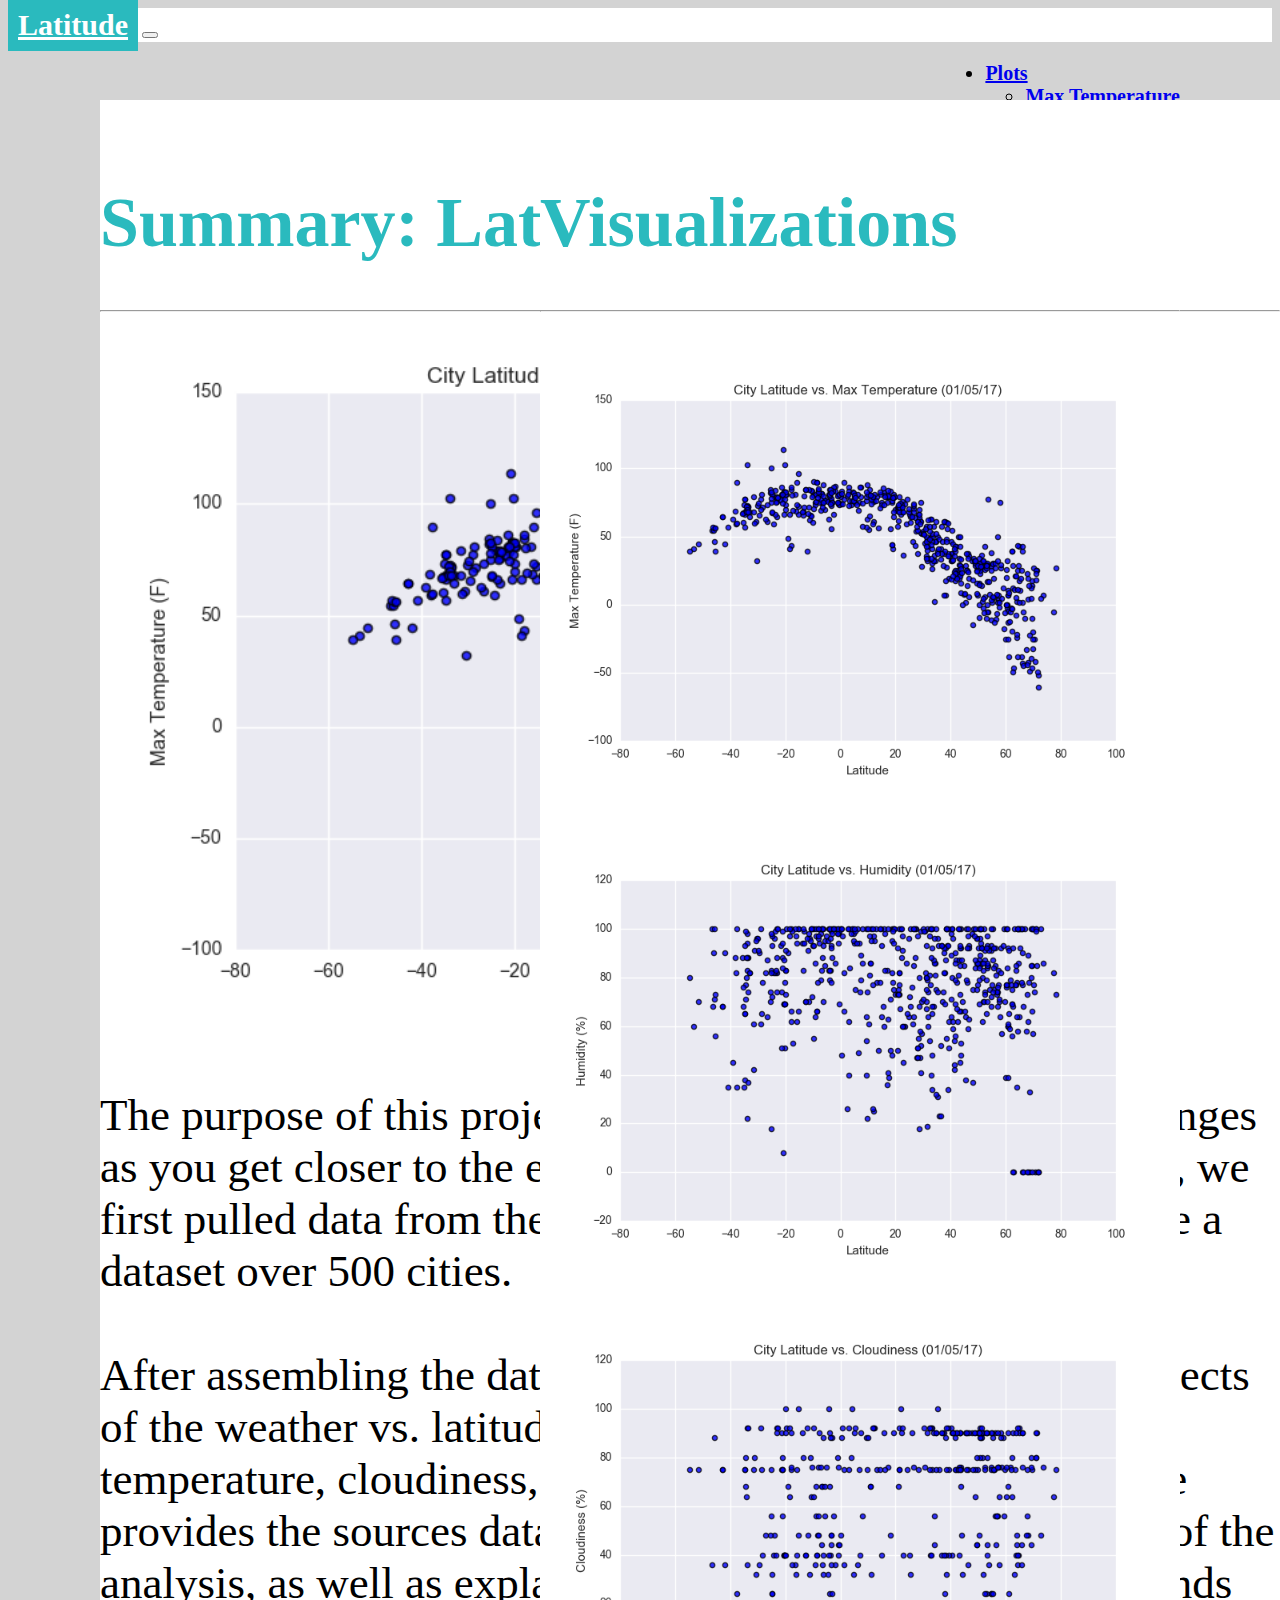
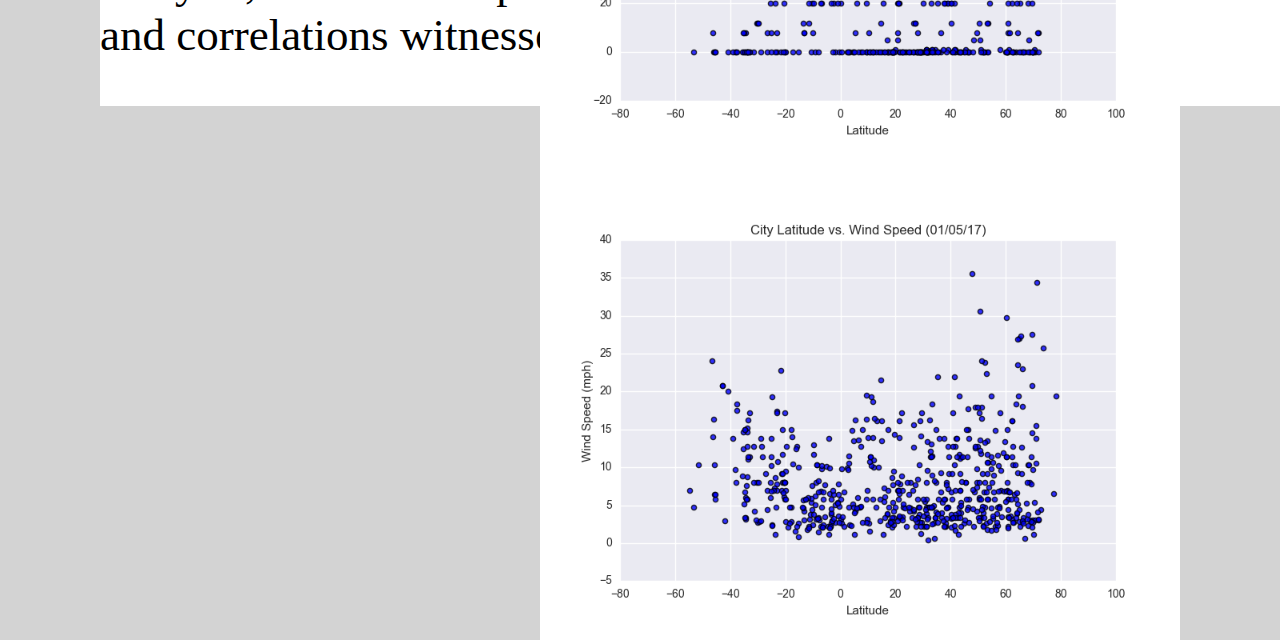
==== home.html @ 82292c97 "First draft - 11/26/2021" ====
<!DOCTYPE html>
<html lang="en">
<head>
    <meta charset="UTF-8">
    <link href="https://cdn.jsdelivr.net/npm/bootstrap@5.1.3/dist/css/bootstrap.min.css" rel="stylesheet" integrity="sha384-1BmE4kWBq78iYhFldvKuhfTAU6auU8tT94WrHftjDbrCEXSU1oBoqyl2QvZ6jIW3" crossorigin="anonymous">
    <link rel="stylesheet" href="/Pages/style.css">
    <meta http-equiv="X-UA-Compatible" content="IE=edge">
    <meta name="viewport" content="width=device-width, initial-scale=1.0">
    <title>Home Page</title>
</head>
<body>
  <!-- Create Navbar -->

  <nav class="navbar navbar-expand-lg navbar-light bg-light" id="navbar-box">
        <div class="container-fluid">
          <a class="navbar-brand" href="home.html">Latitude</a>
          <button class="navbar-toggler" type="button" data-bs-toggle="collapse" data-bs-target="#navbarNavDropdown" aria-controls="navbarNavDropdown" aria-expanded="false" aria-label="Toggle navigation">
            <span class="navbar-toggler-icon"></span>
          </button>
          <div class="collapse navbar-collapse" id="navbarNavDropdown">
            <ul class="navbar-nav">
              <li class="nav-item dropdown">
                <a class="nav-link dropdown-toggle" href="#" id="navbarDropdownMenuLink" role="button" data-bs-toggle="dropdown" aria-expanded="false">Plots</a>
                <ul class="dropdown-menu" aria-labelledby="navbarDropdownMenuLink">
                  <li><a class="dropdown-item" href="/Pages/max_temp.html">Max Temperature</a></li>
                  <li><a class="dropdown-item" href="/Pages/humidity.html">Humidity</a></li>
                  <li><a class="dropdown-item" href="/Pages/cloudiness.html">Cloudiness</a></li>
                  <li><a class="dropdown-item" href="/Pages/wind.html">Wind Speed</a></li>
                </ul>
              </li>
              <li class="nav-item">
                <a class="nav-link" href="/Pages/comparison.html">Comparison</a>
              </li>
              <li class="nav-item">
                <a class="nav-link" href="/Pages/data.html">Data</a>
              </li>
            </ul>
          </div>
        </div>
  </nav>

  <div class="container">
<!-- Left side -->
  <div class="row">
      <div class="col-7" id="summary">
        <br><br><h1>Summary: Latitude vs. X</h1>
        <hr>
        <section id="main-summary">
            <img id="main-summary-image" src="/Resources/assets/images/Fig1.png" width="1080" height="720" alt="City Latitude vs. Max Temperature">
          </section>
            <p>The purpose of this project was to analyse how weather changes as you get closer to the equator. To accomplish this analysis, we first pulled data from the OpenWeatherMap API to assemble a dataset over 500 cities.
              <br><br>
              After assembling the dataset, we used Matplotlib to plot aspects of the weather vs. latitude. Factors we looked at included: temperature, cloudiness, wind speed, and humidity. This site provides the sources data and visualizations created as part of the analysis, as well as explanations and descriptions of any trends and correlations witnessed.
            </p>
          </section> 
      </div>
<!-- Right side -->
      <div class="col-4">
        <div class="header">
          <br><br><h1>Visualizations</h1>
          <hr>
          </div>
          <div class="row">
            <div class="col-md-2"><br><br><a href="/Pages/max_temp.html"><img src="/Resources/assets/images/Fig1.png" width="640" alt="City Latitude vs. Max Temperature Image"></a></div>
            <div class="col-md-2"><br><br><a href="/Pages/humidity.html"><img   src="/Resources/assets/images/Fig2.png" width="640" alt="City Latitude vs. Humidity Image"></a></div>
          </div>
          <div class="row">
            <div class="col-md-2"><br><br><a href="/Pages/cloudiness.html"><img src="/Resources/assets/images/Fig3.png" width="640" alt="City Latitude vs. Cloudiness Image"></a></div>
            <div class="col-md-2"><br><br><a href="/Pages/wind.html"><img src="/Resources/assets/images/Fig4.png" width="640" alt="City Latitude vs. Wind Speed Image"></a></div>
            </div>
      </div>
  </div>
  </div>

  <script src="https://cdn.jsdelivr.net/npm/bootstrap@5.1.3/dist/js/bootstrap.bundle.min.js" integrity="sha384-ka7Sk0Gln4gmtz2MlQnikT1wXgYsOg+OMhuP+IlRH9sENBO0LRn5q+8nbTov4+1p" crossorigin="anonymous"></script>
</body>
</html>
---- Pages/style.css ----
.navbar-brand {
    margin-right: 0px;
    margin-left: 0px;
    padding: 10px;
    background-color: rgb(42, 186, 190);
    font-size:30px;
    font-weight: bold;
    color:white !important;
}

#navbar-box {
    background-color: white !important; 
}

#summary {
    float:left;
}

.navbar-nav{
    position:absolute;
    right:100px;
    font-weight: bold;
    font-size:20px;
    font-family: Georgia, 'Times New Roman', Times, serif;
}

#data p,th,td{
    font-size: 20px;
    font-family: Georgia, 'Times New Roman', Times, serif;
}

body{
    background-color: lightgray;
    
}

#data, #visualization{
    position:relative;
    top:50px;
}

.container{
    background-color: white;
}

.col-7{
    position:absolute;
    left:100px;
    top:100px;
    background-color: white;
    
}

.col-4{
    position:absolute;
    right:100px;
    top:100px;
    background-color: white;
}

h1{
    color:rgb(42, 186, 190);
    font-weight: bold;
    font-family:Georgia, 'Times New Roman', Times, serif;
    font-size:70px;
}

h4{
    font-size: 45px;
    color:rgb(42, 186, 190);
    text-align: center;
    font-family: Georgia, 'Times New Roman', Times, serif;
    font-weight: bold;
}

p{
    font-family: Georgia, 'Times New Roman', Times, serif;
    font-size: 45px;
}

@media(max-width:640px){
    #navbar-box{
        padding:10px;
    }
    ul{
        visibility: hidden;
    }
}
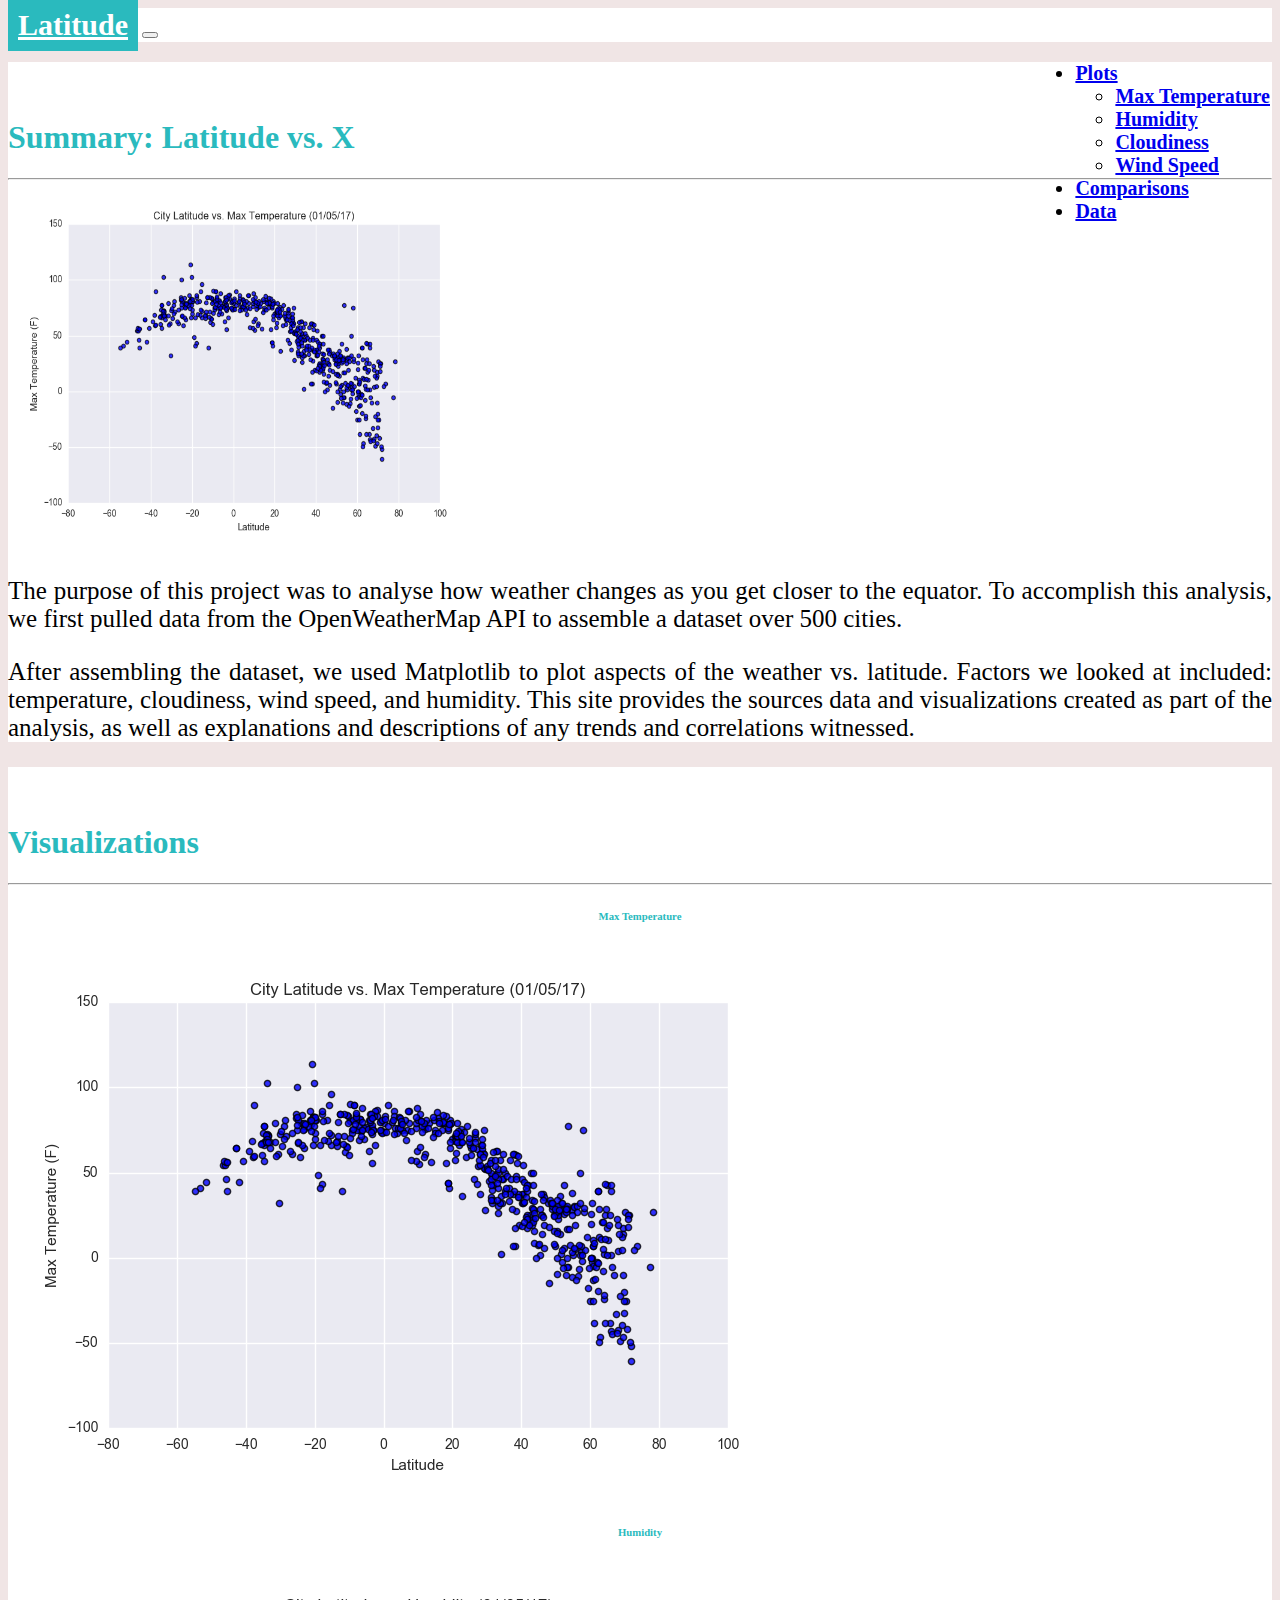
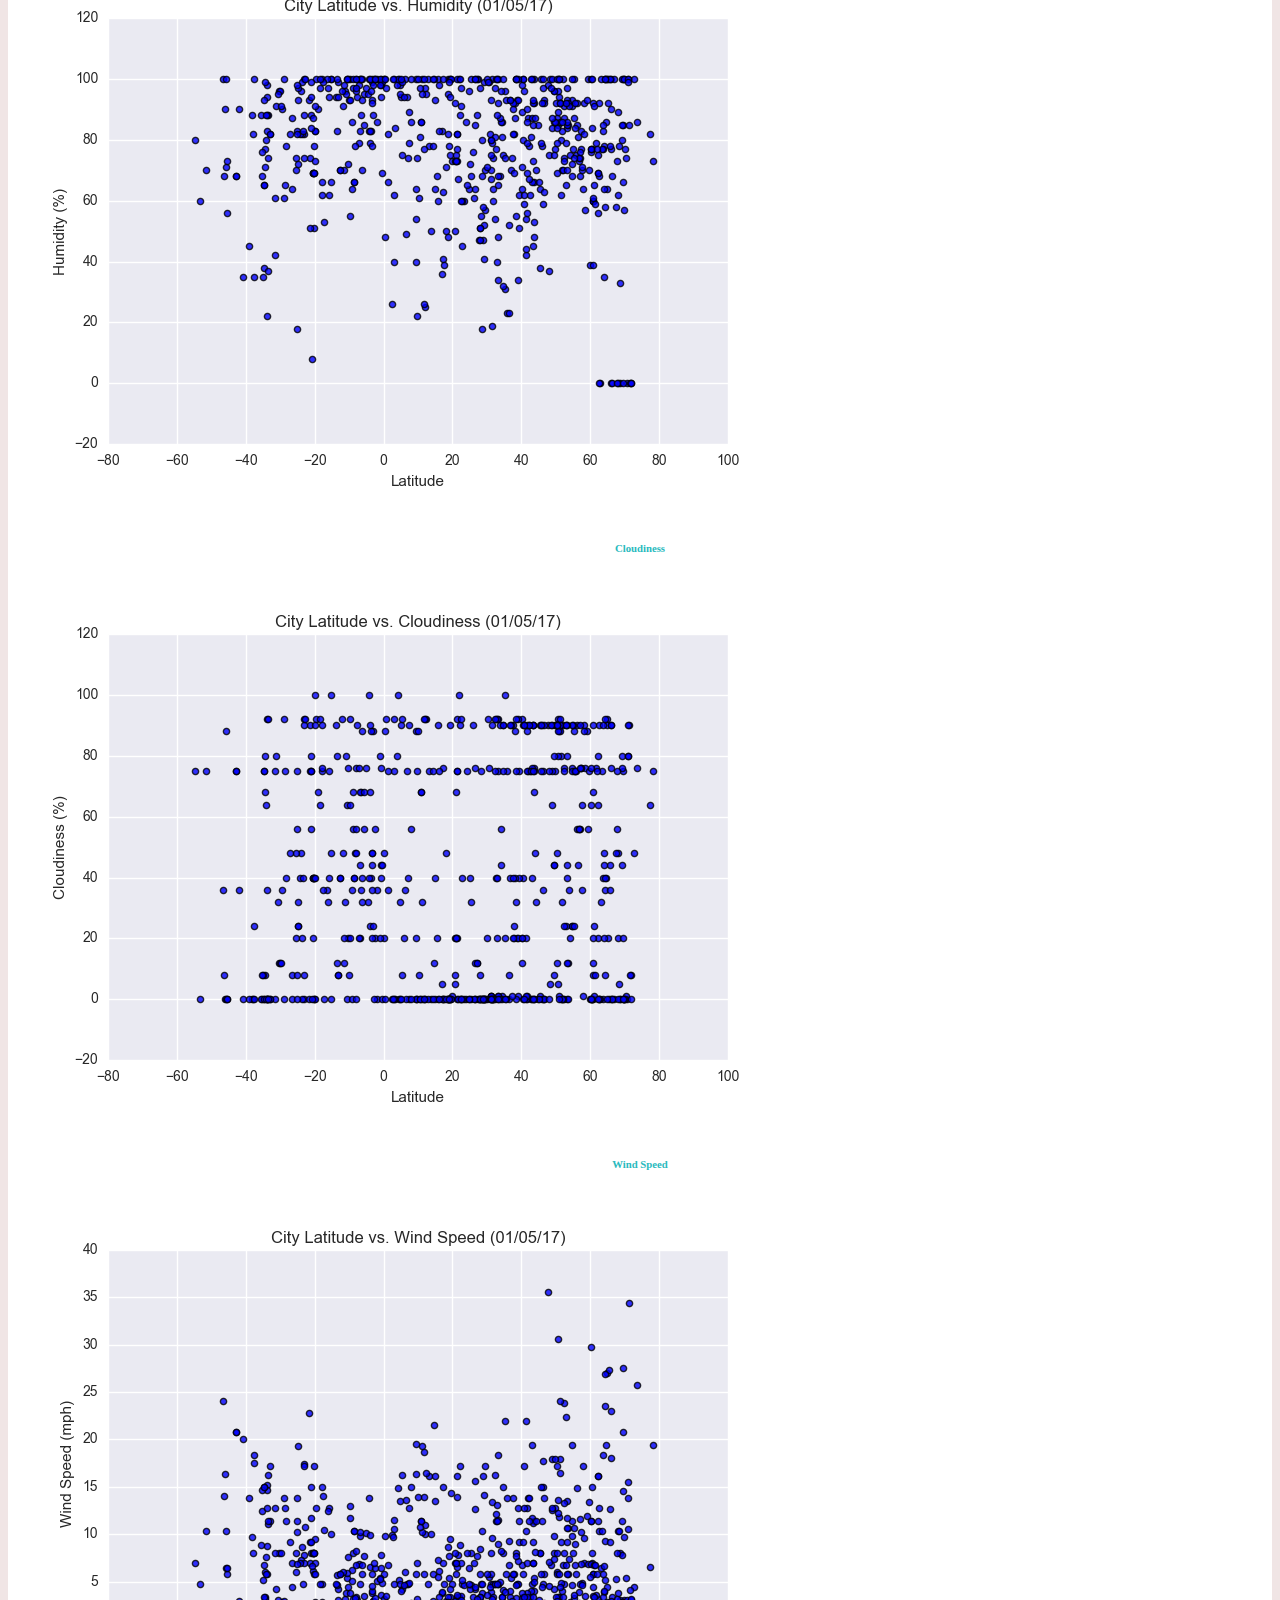
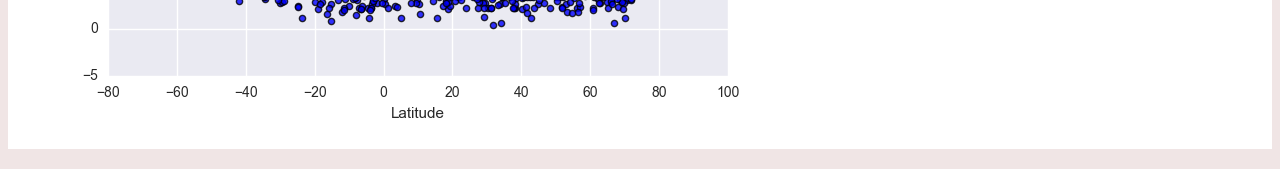
==== commit ae0a8ec8: "Updated files of 11/27/2021" ====
--- a/home.html
+++ b/home.html
@@ -1,77 +1,110 @@
 <!DOCTYPE html>
 <html lang="en">
+
 <head>
-    <meta charset="UTF-8">
-    <link href="https://cdn.jsdelivr.net/npm/bootstrap@5.1.3/dist/css/bootstrap.min.css" rel="stylesheet" integrity="sha384-1BmE4kWBq78iYhFldvKuhfTAU6auU8tT94WrHftjDbrCEXSU1oBoqyl2QvZ6jIW3" crossorigin="anonymous">
-    <link rel="stylesheet" href="/Pages/style.css">
-    <meta http-equiv="X-UA-Compatible" content="IE=edge">
-    <meta name="viewport" content="width=device-width, initial-scale=1.0">
-    <title>Home Page</title>
+  <meta charset="UTF-8">
+  <link href="https://cdn.jsdelivr.net/npm/bootstrap@5.1.3/dist/css/bootstrap.min.css" rel="stylesheet"
+    integrity="sha384-1BmE4kWBq78iYhFldvKuhfTAU6auU8tT94WrHftjDbrCEXSU1oBoqyl2QvZ6jIW3" crossorigin="anonymous">
+  <link rel="stylesheet" href="/Pages/style.css">
+  <meta http-equiv="X-UA-Compatible" content="IE=edge">
+  <meta name="viewport" content="width=device-width, initial-scale=1.0">
+  <title>Home Page</title>
 </head>
+
 <body>
   <!-- Create Navbar -->
-
   <nav class="navbar navbar-expand-lg navbar-light bg-light" id="navbar-box">
-        <div class="container-fluid">
-          <a class="navbar-brand" href="home.html">Latitude</a>
-          <button class="navbar-toggler" type="button" data-bs-toggle="collapse" data-bs-target="#navbarNavDropdown" aria-controls="navbarNavDropdown" aria-expanded="false" aria-label="Toggle navigation">
-            <span class="navbar-toggler-icon"></span>
-          </button>
-          <div class="collapse navbar-collapse" id="navbarNavDropdown">
-            <ul class="navbar-nav">
-              <li class="nav-item dropdown">
-                <a class="nav-link dropdown-toggle" href="#" id="navbarDropdownMenuLink" role="button" data-bs-toggle="dropdown" aria-expanded="false">Plots</a>
-                <ul class="dropdown-menu" aria-labelledby="navbarDropdownMenuLink">
-                  <li><a class="dropdown-item" href="/Pages/max_temp.html">Max Temperature</a></li>
-                  <li><a class="dropdown-item" href="/Pages/humidity.html">Humidity</a></li>
-                  <li><a class="dropdown-item" href="/Pages/cloudiness.html">Cloudiness</a></li>
-                  <li><a class="dropdown-item" href="/Pages/wind.html">Wind Speed</a></li>
-                </ul>
-              </li>
-              <li class="nav-item">
-                <a class="nav-link" href="/Pages/comparison.html">Comparison</a>
-              </li>
-              <li class="nav-item">
-                <a class="nav-link" href="/Pages/data.html">Data</a>
-              </li>
+    <div class="container-fluid">
+      <a class="navbar-brand" href="home.html">Latitude</a>
+      <button class="navbar-toggler" type="button" data-bs-toggle="collapse" data-bs-target="#navbarNavDropdown"
+        aria-controls="navbarNavDropdown" aria-expanded="false" aria-label="Toggle navigation">
+        <span class="navbar-toggler-icon"></span>
+      </button>
+      <div class="collapse navbar-collapse" id="navbarNavDropdown">
+        <ul class="navbar-nav">
+          <li class="nav-item dropdown">
+            <a class="nav-link dropdown-toggle" href="#" id="navbarDropdownMenuLink" role="button"
+              data-bs-toggle="dropdown" aria-expanded="false">Plots</a>
+            <ul class="dropdown-menu" aria-labelledby="navbarDropdownMenuLink">
+              <li><a class="dropdown-item" href="/Pages/max_temp.html">Max Temperature</a></li>
+              <li><a class="dropdown-item" href="/Pages/humidity.html">Humidity</a></li>
+              <li><a class="dropdown-item" href="/Pages/cloudiness.html">Cloudiness</a></li>
+              <li><a class="dropdown-item" href="/Pages/wind.html">Wind Speed</a></li>
             </ul>
-          </div>
-        </div>
+          </li>
+          <li class="nav-item">
+            <a class="nav-link" href="/Pages/comparison.html">Comparisons</a>
+          </li>
+          <li class="nav-item">
+            <a class="nav-link" href="/Pages/data.html">Data</a>
+          </li>
+        </ul>
+      </div>
+    </div>
   </nav>
 
   <div class="container">
-<!-- Left side -->
-  <div class="row">
-      <div class="col-7" id="summary">
-        <br><br><h1>Summary: Latitude vs. X</h1>
+  <!-- Left Side -->
+    <div class="row">
+      <div class="col-8" id="left_side">
+        <br><br>
+        <h1>Summary: Latitude vs. X</h1>
         <hr>
-        <section id="main-summary">
-            <img id="main-summary-image" src="/Resources/assets/images/Fig1.png" width="1080" height="720" alt="City Latitude vs. Max Temperature">
-          </section>
-            <p>The purpose of this project was to analyse how weather changes as you get closer to the equator. To accomplish this analysis, we first pulled data from the OpenWeatherMap API to assemble a dataset over 500 cities.
-              <br><br>
-              After assembling the dataset, we used Matplotlib to plot aspects of the weather vs. latitude. Factors we looked at included: temperature, cloudiness, wind speed, and humidity. This site provides the sources data and visualizations created as part of the analysis, as well as explanations and descriptions of any trends and correlations witnessed.
-            </p>
-          </section> 
+        <div class="row">
+          <img class="mr-3 img-fluid" style="width:480px; height:360px;" src="/Resources/assets/images/Fig1.png"
+            alt="City Latitude vs. Max Temperature">
+          <div class="col">
+            <p>The purpose of this project was to analyse how weather changes as you get closer to the equator. To
+              accomplish this analysis, we first pulled data from the OpenWeatherMap API to assemble a dataset over 500
+              cities.</p>
+          </div>
+          <p>After assembling the dataset, we used Matplotlib to plot aspects of the weather vs. latitude.
+            Factors we looked at included: temperature, cloudiness, wind speed, and humidity. This site provides the
+            sources data and visualizations created as part of the analysis, as well as explanations and descriptions of
+            any trends and correlations witnessed.</p>
+        </div>
       </div>
-<!-- Right side -->
-      <div class="col-4">
-        <div class="header">
-          <br><br><h1>Visualizations</h1>
-          <hr>
+
+    <!-- Right Side -->
+      <div class="col-4 ml-auto" id="right_side">
+        <br><br>
+        <h1>Visualizations</h1>
+        <hr>
+        <div class="row">
+          <div class="col">
+            <h6>Max Temperature</h6>
+            <a href="/Pages/max_temp.html"><img class="mr-3 img-fluid" width="auto"
+                src="/Resources/assets/images/Fig1.png" alt="City Latitude vs. Max Temperature Image"></a>
           </div>
-          <div class="row">
-            <div class="col-md-2"><br><br><a href="/Pages/max_temp.html"><img src="/Resources/assets/images/Fig1.png" width="640" alt="City Latitude vs. Max Temperature Image"></a></div>
-            <div class="col-md-2"><br><br><a href="/Pages/humidity.html"><img   src="/Resources/assets/images/Fig2.png" width="640" alt="City Latitude vs. Humidity Image"></a></div>
+
+          <div class="col">
+            <h6>Humidity</h6>
+            <a href="/Pages/humidity.html"><img class="mr-3 img-fluid" width="auto"
+                src="/Resources/assets/images/Fig2.png" alt="City Latitude vs. Humidity Image"></a>
           </div>
-          <div class="row">
-            <div class="col-md-2"><br><br><a href="/Pages/cloudiness.html"><img src="/Resources/assets/images/Fig3.png" width="640" alt="City Latitude vs. Cloudiness Image"></a></div>
-            <div class="col-md-2"><br><br><a href="/Pages/wind.html"><img src="/Resources/assets/images/Fig4.png" width="640" alt="City Latitude vs. Wind Speed Image"></a></div>
-            </div>
+        </div>
+
+        <div class="row">
+          <div class="col">
+            <h6>Cloudiness</h6>
+            <a href="/Pages/cloudiness.html"><img class="mr-3 img-fluid" width="auto"
+                src="/Resources/assets/images/Fig3.png" alt="City Latitude vs. Cloudiness Image"></a>
+          </div>
+
+          <div class="col">
+            <h6>Wind Speed</h6>
+            <a href="/Pages/wind.html"><img class="mr-3 img-fluid" width="auto" src="/Resources/assets/images/Fig4.png"
+                alt="City Latitude vs. Wind Speed Image"></a>
+          </div>
+        </div>
       </div>
+    </div>
+    </div>
   </div>
-  </div>
+  
+  <script src="https://cdn.jsdelivr.net/npm/bootstrap@5.1.3/dist/js/bootstrap.bundle.min.js"
+    integrity="sha384-ka7Sk0Gln4gmtz2MlQnikT1wXgYsOg+OMhuP+IlRH9sENBO0LRn5q+8nbTov4+1p"
+    crossorigin="anonymous"></script>
+</body>
 
-  <script src="https://cdn.jsdelivr.net/npm/bootstrap@5.1.3/dist/js/bootstrap.bundle.min.js" integrity="sha384-ka7Sk0Gln4gmtz2MlQnikT1wXgYsOg+OMhuP+IlRH9sENBO0LRn5q+8nbTov4+1p" crossorigin="anonymous"></script>
-</body>
 </html>--- a/Pages/style.css
+++ b/Pages/style.css
@@ -1,6 +1,4 @@
 .navbar-brand {
-    margin-right: 0px;
-    margin-left: 0px;
     padding: 10px;
     background-color: rgb(42, 186, 190);
     font-size:30px;
@@ -12,77 +10,44 @@
     background-color: white !important; 
 }
 
-#summary {
-    float:left;
-}
-
 .navbar-nav{
     position:absolute;
-    right:100px;
+    right:10px;
     font-weight: bold;
     font-size:20px;
     font-family: Georgia, 'Times New Roman', Times, serif;
 }
 
-#data p,th,td{
-    font-size: 20px;
-    font-family: Georgia, 'Times New Roman', Times, serif;
-}
-
 body{
-    background-color: lightgray;
+    background-color: rgb(240, 229, 229);
     
 }
 
-#data, #visualization{
-    position:relative;
-    top:50px;
-}
-
-.container{
+#left_side, #right_side, #visualization, #data{
     background-color: white;
-}
-
-.col-7{
-    position:absolute;
-    left:100px;
-    top:100px;
-    background-color: white;
-    
-}
-
-.col-4{
-    position:absolute;
-    right:100px;
-    top:100px;
-    background-color: white;
+    margin-top: 20px;
+    margin-bottom: 20px;
 }
 
 h1{
-    color:rgb(42, 186, 190);
-    font-weight: bold;
-    font-family:Georgia, 'Times New Roman', Times, serif;
-    font-size:70px;
-}
-
-h4{
-    font-size: 45px;
-    color:rgb(42, 186, 190);
-    text-align: center;
     font-family: Georgia, 'Times New Roman', Times, serif;
+    color: rgb(42, 186, 190);
     font-weight: bold;
 }
 
 p{
     font-family: Georgia, 'Times New Roman', Times, serif;
-    font-size: 45px;
+    font-size: 25px;
+    text-align: justify;
 }
 
-@media(max-width:640px){
-    #navbar-box{
-        padding:10px;
-    }
-    ul{
-        visibility: hidden;
-    }
+h4, h6{
+    font-family: Georgia, 'Times New Roman', Times, serif;
+    color: rgb(42, 186, 190);
+    font-weight: bold;
+    text-align: center;
+}
+
+#visualization{
+    padding: 10px;
 }